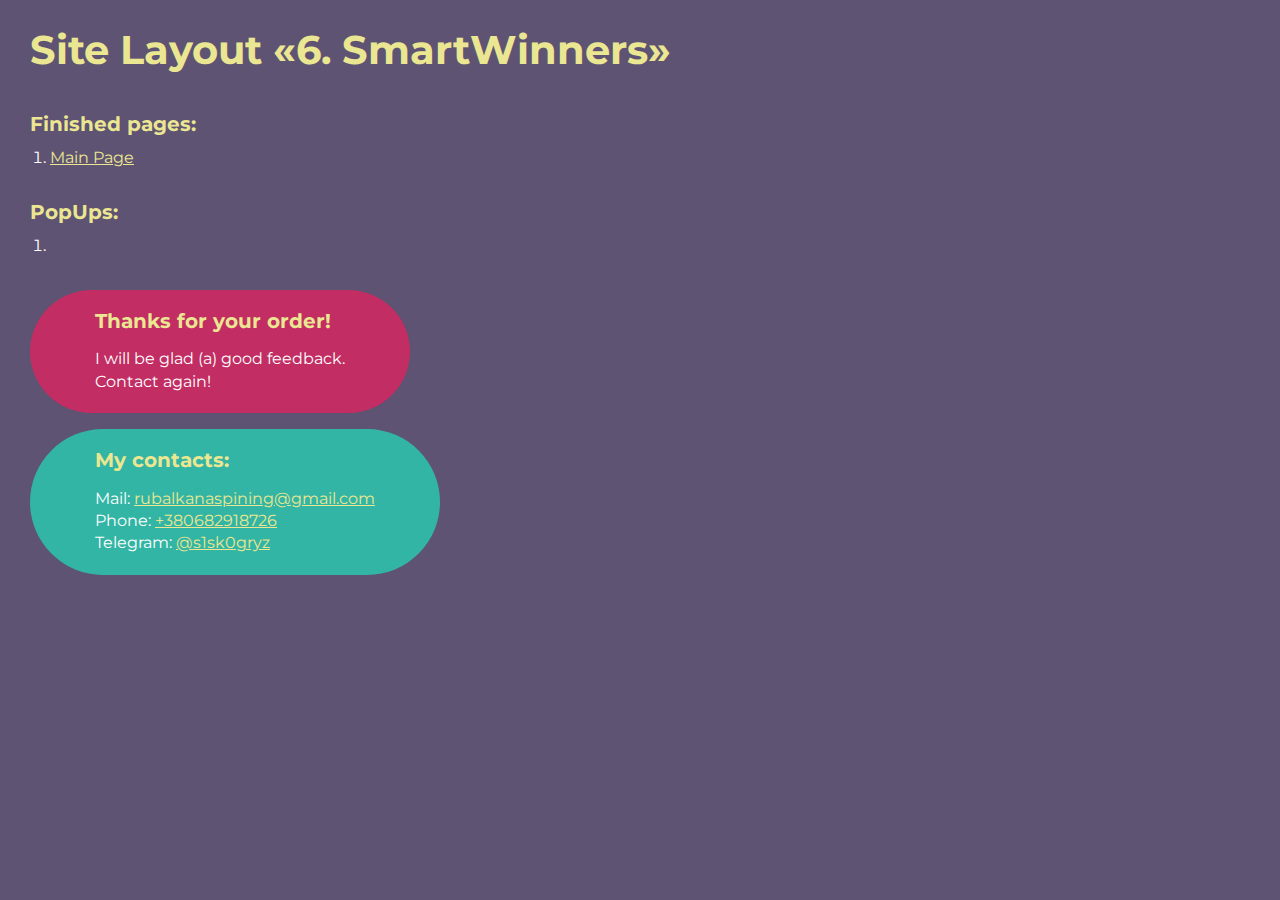
==== index.html @ e83e7b2d "22.09.22 00:53" ====
<!DOCTYPE html>
<html>

<head>
	<meta charset="UTF-8" />
	<meta name="viewport" content="width=device-width, initial-scale=1.0" />
	<title>Site Layout «6. SmartWinners»</title>
</head>

<body>
	<div class="rootpage">
		<h1>Site Layout «6. SmartWinners»</h1>
		<div class="rootpage__info">
			<!-- Особенности проекта -->
		</div>
		<h2>Finished pages:</h2>
		<ol class="rootpage__list">
			<li><a target="_blank" href="home.html">Main Page</a></li>
		</ol>
		<h2>PopUps:</h2>
		<ol class="rootpage__list">
			<li><a target="_blank" href="home.html#"></a></li>
		</ol>
		<div class="rootpage__tnx">
			<h2>Thanks for your order!</h2>
			<p>I will be glad (a) good feedback.</p>
			<p>Contact again!</p>
		</div>
		<div class="rootpage__contacts">
			<h2>My contacts:</h2>
			<p>
				Mail:
				<a href="mailto:rubalkanaspining@gmail.com">rubalkanaspining@gmail.com</a>
			</p>
			<p>Phone: <a href="tel:380682918726">+380682918726</a></p>
			<p>Telegram: <a href="https://t.me/s1sk0gryz">@s1sk0gryz</a></p>
		</div>
	</div>
</body>
<style>
	@charset "UTF-8";
	@import url("https://fonts.googleapis.com/css?family=Montserrat:regular,700&display=swap");

	*,
	*::before,
	*::after {
		padding: 0px;
		margin: 0px;
		border: 0px;
		box-sizing: border-box;
	}

	html,
	body {
		height: 100%;
		margin: 0;
		padding: 0;
		min-width: 320px;
		width: 100%;
		color: #fff;
		background-color: #5e5373;
	}

	body {
		font-family: Montserrat;
		font-size: 100%;
		line-height: 1;
		font-size: 1rem;
	}

	a {
		text-decoration: underline;
		color: #ebe691;
	}

	a:visited {
		text-decoration: underline;
		color: #aaa768;
	}

	a:hover {
		text-decoration: none;
	}

	ul li {
		list-style: none;
	}

	img {
		vertical-align: top;
	}

	.wrapper {
		width: 100%;
		min-height: 100%;
		overflow: hidden;
	}

	.rootpage {
		padding: 30px;
		display: flex;
		flex-direction: column;
		align-items: flex-start;
	}

	@media (max-width: 767px) {
		.rootpage {
			padding: 30px 15px;
		}
	}

	h1 {
		color: #ebe691;
		font-size: 2.5rem;
		margin: 0px 0px 1.25rem 0px;
	}

	@media (max-width: 767px) {
		h1 {
			font-size: 1.85rem;
			margin: 0px 0px 1.25rem 0px;
		}
	}

	h2 {
		color: #ebe691;
		font-size: 1.25rem;
		margin: 0px 0px 1rem 0px;
	}

	@media (max-width: 767px) {
		h2 {
			font-size: 1.125rem;
			margin: 0px 0px 1rem 0px;
		}
	}

	.rootpage__info {
		line-height: 140%;
		margin: 0px 0px 1.5rem 0px;
	}

	.rootpage__list {
		margin: 0px 0px 2.25rem 1.25rem;
	}

	.rootpage__list li:not(:last-child) {
		margin: 0px 0px 15px 0px;
	}

	.rootpage__contacts,
	.rootpage__tnx {
		border-radius: 200px;
		padding: 20px 65px;
		line-height: 140%;
	}

	@media (max-width: 767px) {

		.rootpage__contacts,
		.rootpage__tnx {
			border-radius: 40px;
			padding: 20px;
		}
	}

	.rootpage__contacts {
		background: #32b5a4;
	}

	.rootpage__contacts a {
		color: #ebe691;
	}

	.rootpage__tnx {
		background: #c22d63;
		margin: 0px 0px 1rem 0px;
	}
</style>

</html>
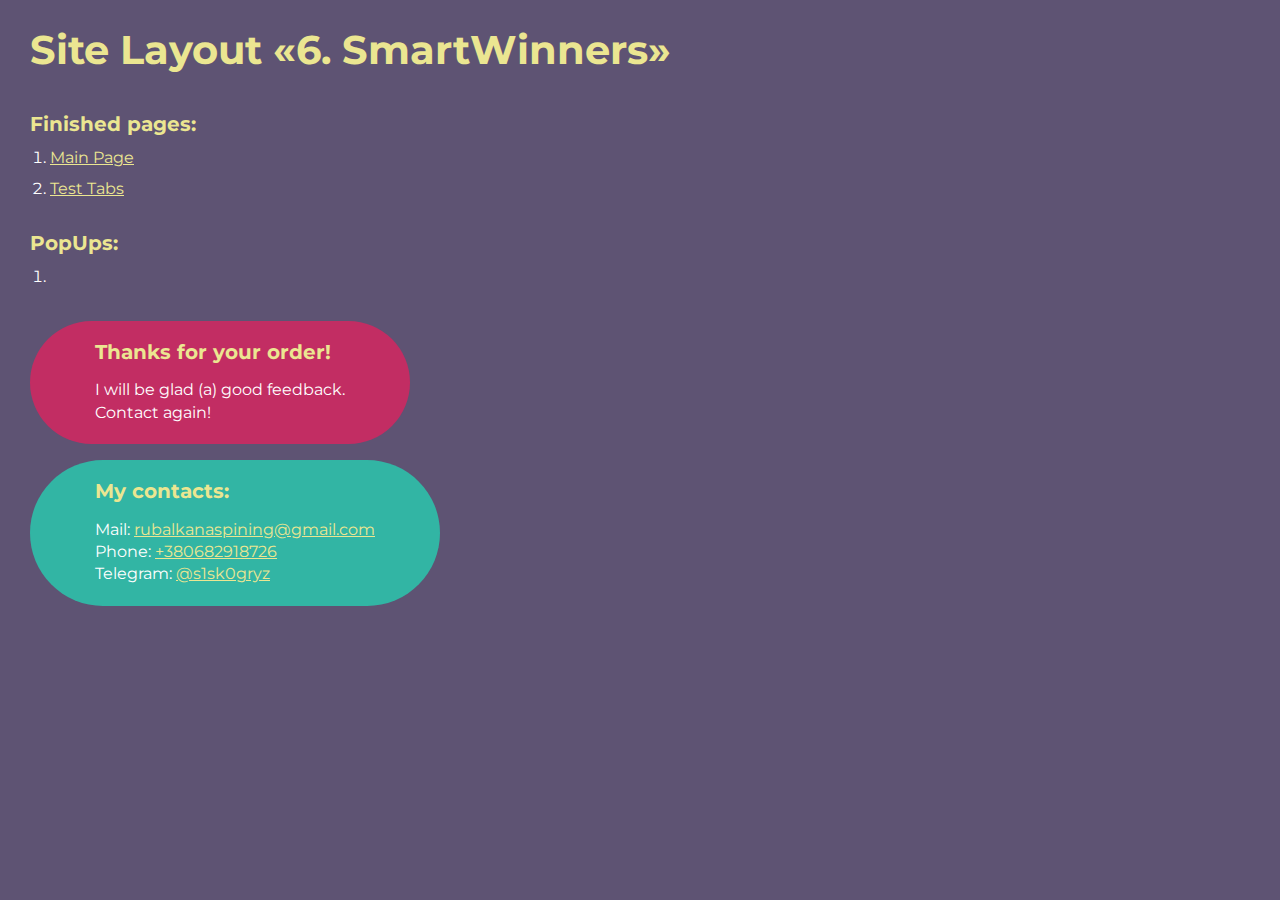
==== commit fbd93978: "25.09.22 19:43" ====
--- a/index.html
+++ b/index.html
@@ -16,6 +16,7 @@
 		<h2>Finished pages:</h2>
 		<ol class="rootpage__list">
 			<li><a target="_blank" href="home.html">Main Page</a></li>
+			<li><a target="_blank" href="tabs.html">Test Tabs</a></li>
 		</ol>
 		<h2>PopUps:</h2>
 		<ol class="rootpage__list">
